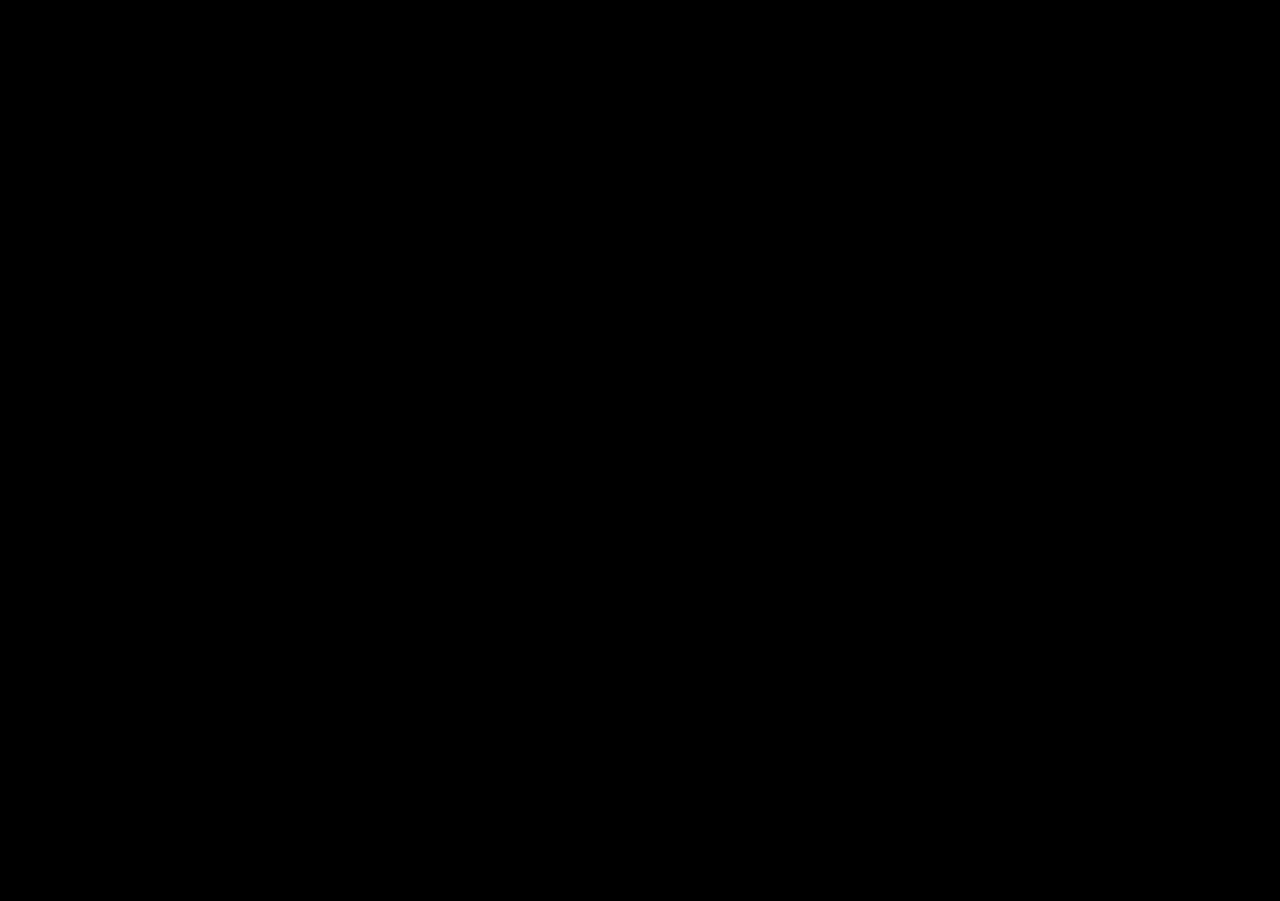
==== start.html @ 84788ec5 "first commit complete" ====
<html>
  <head>
    <meta name="viewport" content="width=device-width, initial-scale=1" />
    <meta http-equiv="Content-Type" content="text/html; charset=utf-8" />
  </head>
  <style type="text/css">
    body {
      overflow-x: hidden;
      overflow-y: scroll;
    }

    /* basic styles for black background and crosshair cursor */
    body {
      background: #000;
      margin: 0;
    }

    canvas {
      cursor: crosshair;
      display: block;
    }
  </style>
  <body>
    <div style="visibility: hidden">
      <!-- <audio src="./fireworks.mp3" controls></audio> -->
      <embed
        src="fireworks.mp3"
        autostart="true"
        loop="false"
        width="1px"
        height="1px"
      />
      <!-- <embed src="assets/sound/fireworks.mp3" autostart="true" loop="true" /> -->
      <!-- <embed src="assets/sound/fireworks.mp3" AutoPlay loop hidden /> -->
    </div>
    <!-- setup our canvas element -->
    <canvas id="canvas">Canvas is not supported in your browser.</canvas>
    <script>
      setTimeout("location.href = 'Birthday.html';", 20000);
    </script>
    <script type="text/javascript">
      // when animating on canvas, it is best to use requestAnimationFrame instead of setTimeout or setInterval
      // not supported in all browsers though and sometimes needs a prefix, so we need a shim
      window.requestAnimFrame = (function () {
        return (
          window.requestAnimationFrame ||
          window.webkitRequestAnimationFrame ||
          window.mozRequestAnimationFrame ||
          function (callback) {
            window.setTimeout(callback, 1000 / 60);
          }
        );
      })();

      // now we will setup our basic variables for the demo
      var canvas = document.getElementById("canvas"),
        ctx = canvas.getContext("2d"),
        // full screen dimensions
        cw = window.innerWidth,
        ch = window.innerHeight,
        // firework collection
        fireworks = [],
        // particle collection
        particles = [],
        // starting hue
        hue = 120,
        // when launching fireworks with a click, too many get launched at once without a limiter, one launch per 5 loop ticks
        limiterTotal = 5,
        limiterTick = 0,
        // this will time the auto launches of fireworks, one launch per 80 loop ticks
        timerTotal = 80,
        timerTick = 0,
        mousedown = false,
        // mouse x coordinate,
        mx,
        // mouse y coordinate
        my;

      // set canvas dimensions
      canvas.width = cw;
      canvas.height = ch;

      // now we are going to setup our function placeholders for the entire demo

      // get a random number within a range
      function random(min, max) {
        return Math.random() * (max - min) + min;
      }

      // calculate the distance between two points
      function calculateDistance(p1x, p1y, p2x, p2y) {
        var xDistance = p1x - p2x,
          yDistance = p1y - p2y;
        return Math.sqrt(Math.pow(xDistance, 2) + Math.pow(yDistance, 2));
      }

      // create firework
      function Firework(sx, sy, tx, ty) {
        // actual coordinates
        this.x = sx;
        this.y = sy;
        // starting coordinates
        this.sx = sx;
        this.sy = sy;
        // target coordinates
        this.tx = tx;
        this.ty = ty;
        // distance from starting point to target
        this.distanceToTarget = calculateDistance(sx, sy, tx, ty);
        this.distanceTraveled = 0;
        // track the past coordinates of each firework to create a trail effect, increase the coordinate count to create more prominent trails
        this.coordinates = [];
        this.coordinateCount = 3;
        // populate initial coordinate collection with the current coordinates
        while (this.coordinateCount--) {
          this.coordinates.push([this.x, this.y]);
        }
        this.angle = Math.atan2(ty - sy, tx - sx);
        this.speed = 2;
        this.acceleration = 1.05;
        this.brightness = random(50, 70);
        // circle target indicator radius
        this.targetRadius = 1;
      }

      // update firework
      Firework.prototype.update = function (index) {
        // remove last item in coordinates array
        this.coordinates.pop();
        // add current coordinates to the start of the array
        this.coordinates.unshift([this.x, this.y]);

        // cycle the circle target indicator radius
        if (this.targetRadius < 8) {
          this.targetRadius += 0.3;
        } else {
          this.targetRadius = 1;
        }

        // speed up the firework
        this.speed *= this.acceleration;

        // get the current velocities based on angle and speed
        var vx = Math.cos(this.angle) * this.speed,
          vy = Math.sin(this.angle) * this.speed;
        // how far will the firework have traveled with velocities applied?
        this.distanceTraveled = calculateDistance(
          this.sx,
          this.sy,
          this.x + vx,
          this.y + vy
        );

        // if the distance traveled, including velocities, is greater than the initial distance to the target, then the target has been reached
        if (this.distanceTraveled >= this.distanceToTarget) {
          createParticles(this.tx, this.ty);
          // remove the firework, use the index passed into the update function to determine which to remove
          fireworks.splice(index, 1);
        } else {
          // target not reached, keep traveling
          this.x += vx;
          this.y += vy;
        }
      };

      // draw firework
      Firework.prototype.draw = function () {
        ctx.beginPath();
        // move to the last tracked coordinate in the set, then draw a line to the current x and y
        ctx.moveTo(
          this.coordinates[this.coordinates.length - 1][0],
          this.coordinates[this.coordinates.length - 1][1]
        );
        ctx.lineTo(this.x, this.y);
        ctx.strokeStyle = "hsl(" + hue + ", 100%, " + this.brightness + "%)";
        ctx.stroke();

        ctx.beginPath();
        // draw the target for this firework with a pulsing circle
        ctx.arc(this.tx, this.ty, this.targetRadius, 0, Math.PI * 2);
        ctx.stroke();
      };

      // create particle
      function Particle(x, y) {
        this.x = x;
        this.y = y;
        // track the past coordinates of each particle to create a trail effect, increase the coordinate count to create more prominent trails
        this.coordinates = [];
        this.coordinateCount = 5;
        while (this.coordinateCount--) {
          this.coordinates.push([this.x, this.y]);
        }
        // set a random angle in all possible directions, in radians
        this.angle = random(0, Math.PI * 2);
        this.speed = random(1, 10);
        // friction will slow the particle down
        this.friction = 0.95;
        // gravity will be applied and pull the particle down
        this.gravity = 1;
        // set the hue to a random number +-50 of the overall hue variable
        this.hue = random(hue - 50, hue + 50);
        this.brightness = random(50, 80);
        this.alpha = 1;
        // set how fast the particle fades out
        this.decay = random(0.015, 0.03);
      }

      // update particle
      Particle.prototype.update = function (index) {
        // remove last item in coordinates array
        this.coordinates.pop();
        // add current coordinates to the start of the array
        this.coordinates.unshift([this.x, this.y]);
        // slow down the particle
        this.speed *= this.friction;
        // apply velocity
        this.x += Math.cos(this.angle) * this.speed;
        this.y += Math.sin(this.angle) * this.speed + this.gravity;
        // fade out the particle
        this.alpha -= this.decay;

        // remove the particle once the alpha is low enough, based on the passed in index
        if (this.alpha <= this.decay) {
          particles.splice(index, 1);
        }
      };

      // draw particle
      Particle.prototype.draw = function () {
        ctx.beginPath();
        // move to the last tracked coordinates in the set, then draw a line to the current x and y
        ctx.moveTo(
          this.coordinates[this.coordinates.length - 1][0],
          this.coordinates[this.coordinates.length - 1][1]
        );
        ctx.lineTo(this.x, this.y);
        ctx.strokeStyle =
          "hsla(" +
          this.hue +
          ", 100%, " +
          this.brightness +
          "%, " +
          this.alpha +
          ")";
        ctx.stroke();
      };

      // create particle group/explosion
      function createParticles(x, y) {
        // increase the particle count for a bigger explosion, beware of the canvas performance hit with the increased particles though
        var particleCount = 30;
        while (particleCount--) {
          particles.push(new Particle(x, y));
        }
      }

      // main demo loop
      function loop() {
        // this function will run endlessly with requestAnimationFrame
        requestAnimFrame(loop);

        // increase the hue to get different colored fireworks over time
        //hue += 0.5;

        // create random color
        hue = random(0, 360);

        // normally, clearRect() would be used to clear the canvas
        // we want to create a trailing effect though
        // setting the composite operation to destination-out will allow us to clear the canvas at a specific opacity, rather than wiping it entirely
        ctx.globalCompositeOperation = "destination-out";
        // decrease the alpha property to create more prominent trails
        ctx.fillStyle = "rgba(0, 0, 0, 0.5)";
        ctx.fillRect(0, 0, cw, ch);
        // change the composite operation back to our main mode
        // lighter creates bright highlight points as the fireworks and particles overlap each other
        ctx.globalCompositeOperation = "lighter";

        // loop over each firework, draw it, update it
        var i = fireworks.length;
        while (i--) {
          fireworks[i].draw();
          fireworks[i].update(i);
        }

        // loop over each particle, draw it, update it
        var i = particles.length;
        while (i--) {
          particles[i].draw();
          particles[i].update(i);
        }

        // launch fireworks automatically to random coordinates, when the mouse isn't down
        if (timerTick >= timerTotal) {
          if (!mousedown) {
            // start the firework at the bottom middle of the screen, then set the random target coordinates, the random y coordinates will be set within the range of the top half of the screen
            fireworks.push(
              new Firework(cw / 2, ch, random(0, cw), random(0, ch / 2))
            );
            timerTick = 0;
          }
        } else {
          timerTick++;
        }

        // limit the rate at which fireworks get launched when mouse is down
        if (limiterTick >= limiterTotal) {
          if (mousedown) {
            // start the firework at the bottom middle of the screen, then set the current mouse coordinates as the target
            fireworks.push(new Firework(cw / 2, ch, mx, my));
            limiterTick = 0;
          }
        } else {
          limiterTick++;
        }
      }

      // mouse event bindings
      // update the mouse coordinates on mousemove
      canvas.addEventListener("mousemove", function (e) {
        mx = e.pageX - canvas.offsetLeft;
        my = e.pageY - canvas.offsetTop;
      });

      // toggle mousedown state and prevent canvas from being selected
      canvas.addEventListener("mousedown", function (e) {
        e.preventDefault();
        mousedown = true;
      });

      canvas.addEventListener("mouseup", function (e) {
        e.preventDefault();
        mousedown = false;
      });

      // once the window loads, we are ready for some fireworks!
      window.onload = loop;
    </script>
  </body>
</html>
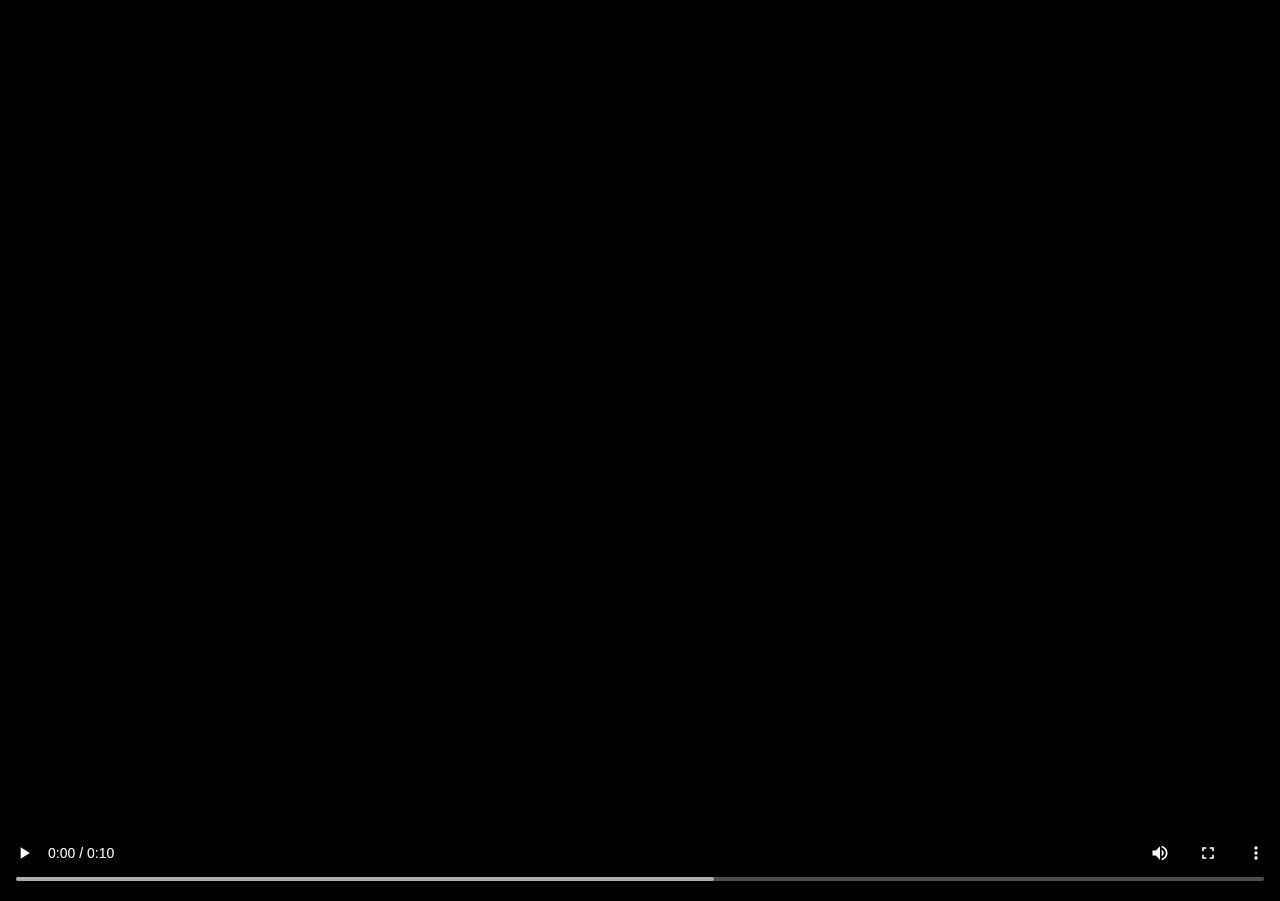
==== commit 2ffa5a68: "adding videos and images from instagram" ====
--- a/start.html
+++ b/start.html
@@ -35,6 +35,11 @@
     </div>
     <!-- setup our canvas element -->
     <canvas id="canvas">Canvas is not supported in your browser.</canvas>
+    <video width="100%" height="600px" controls style="margin-top: -600px">
+      <source src="assets/img/videos.mp4" type="video/mp4" />
+      <!-- <source src="movie.ogg" type="video/ogg"> -->
+      Your browser does not support the video tag.
+    </video>
     <script>
       setTimeout("location.href = 'Birthday.html';", 20000);
     </script>
